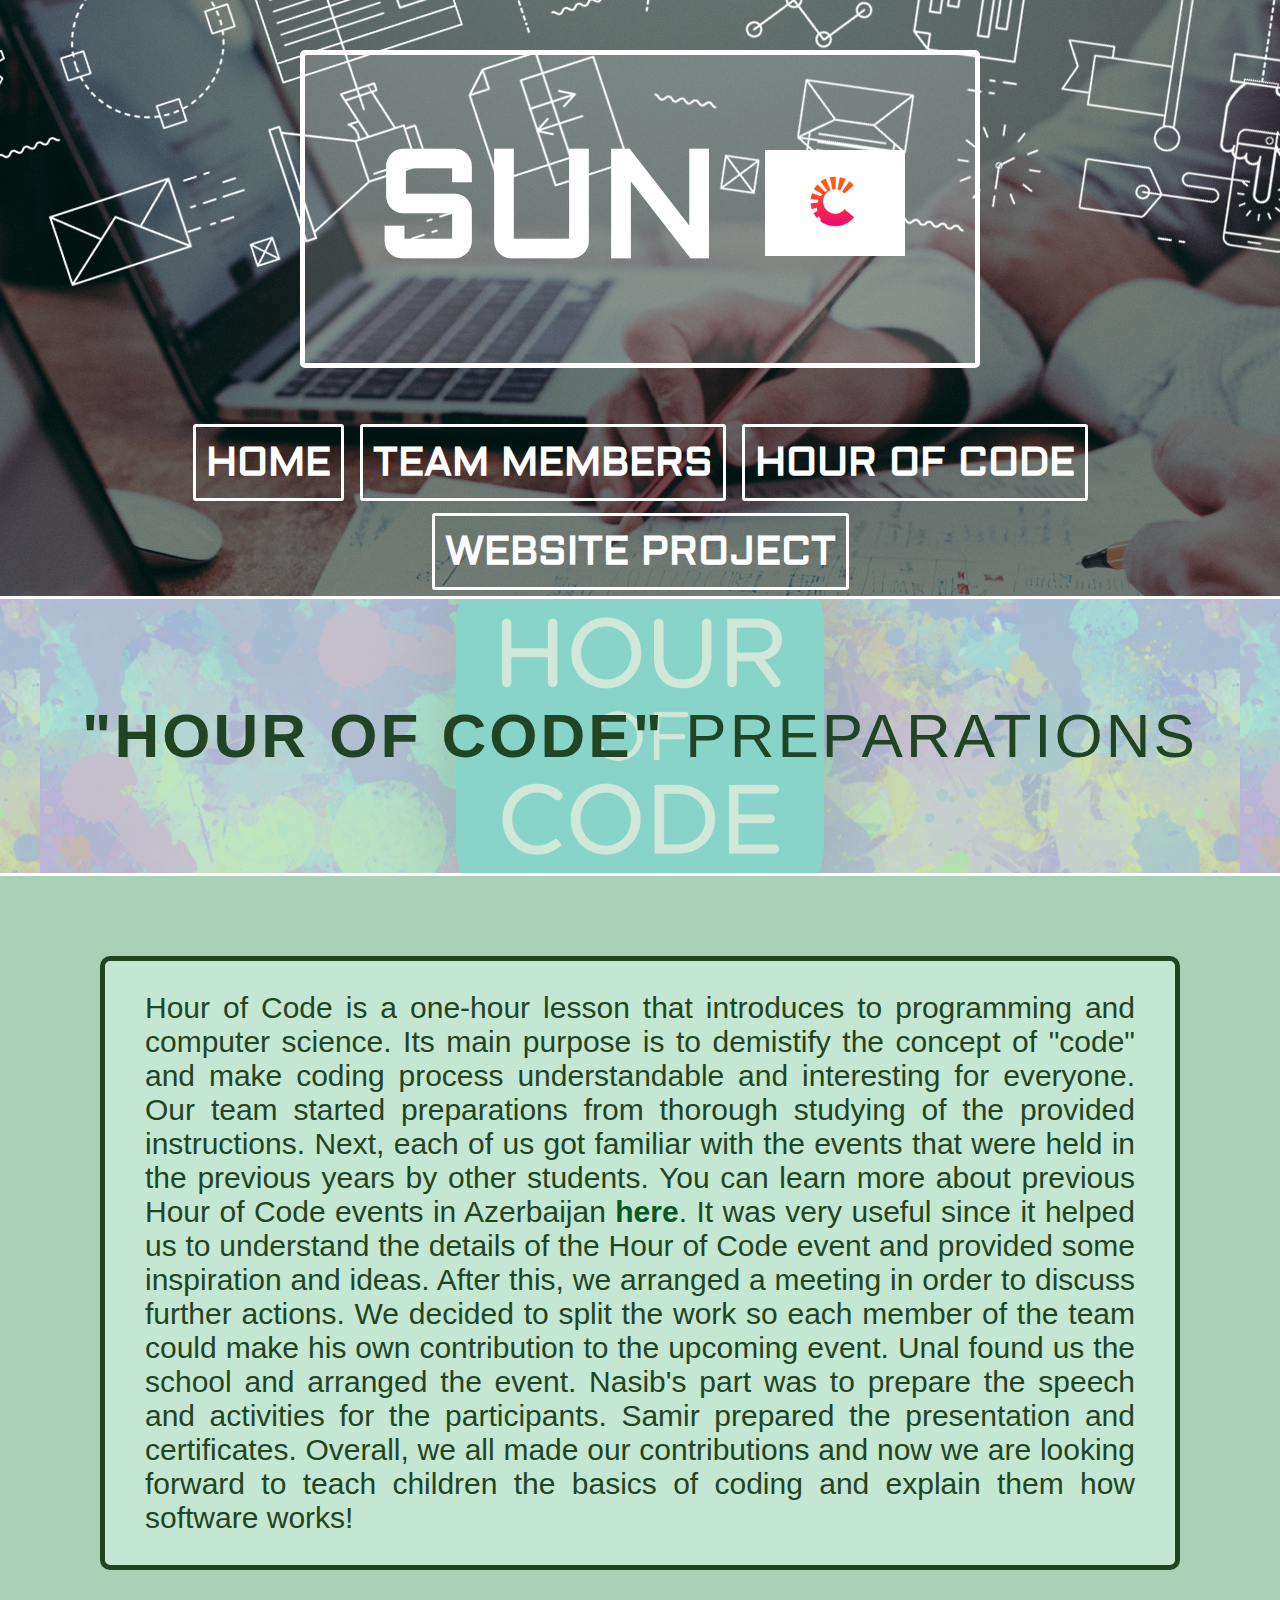
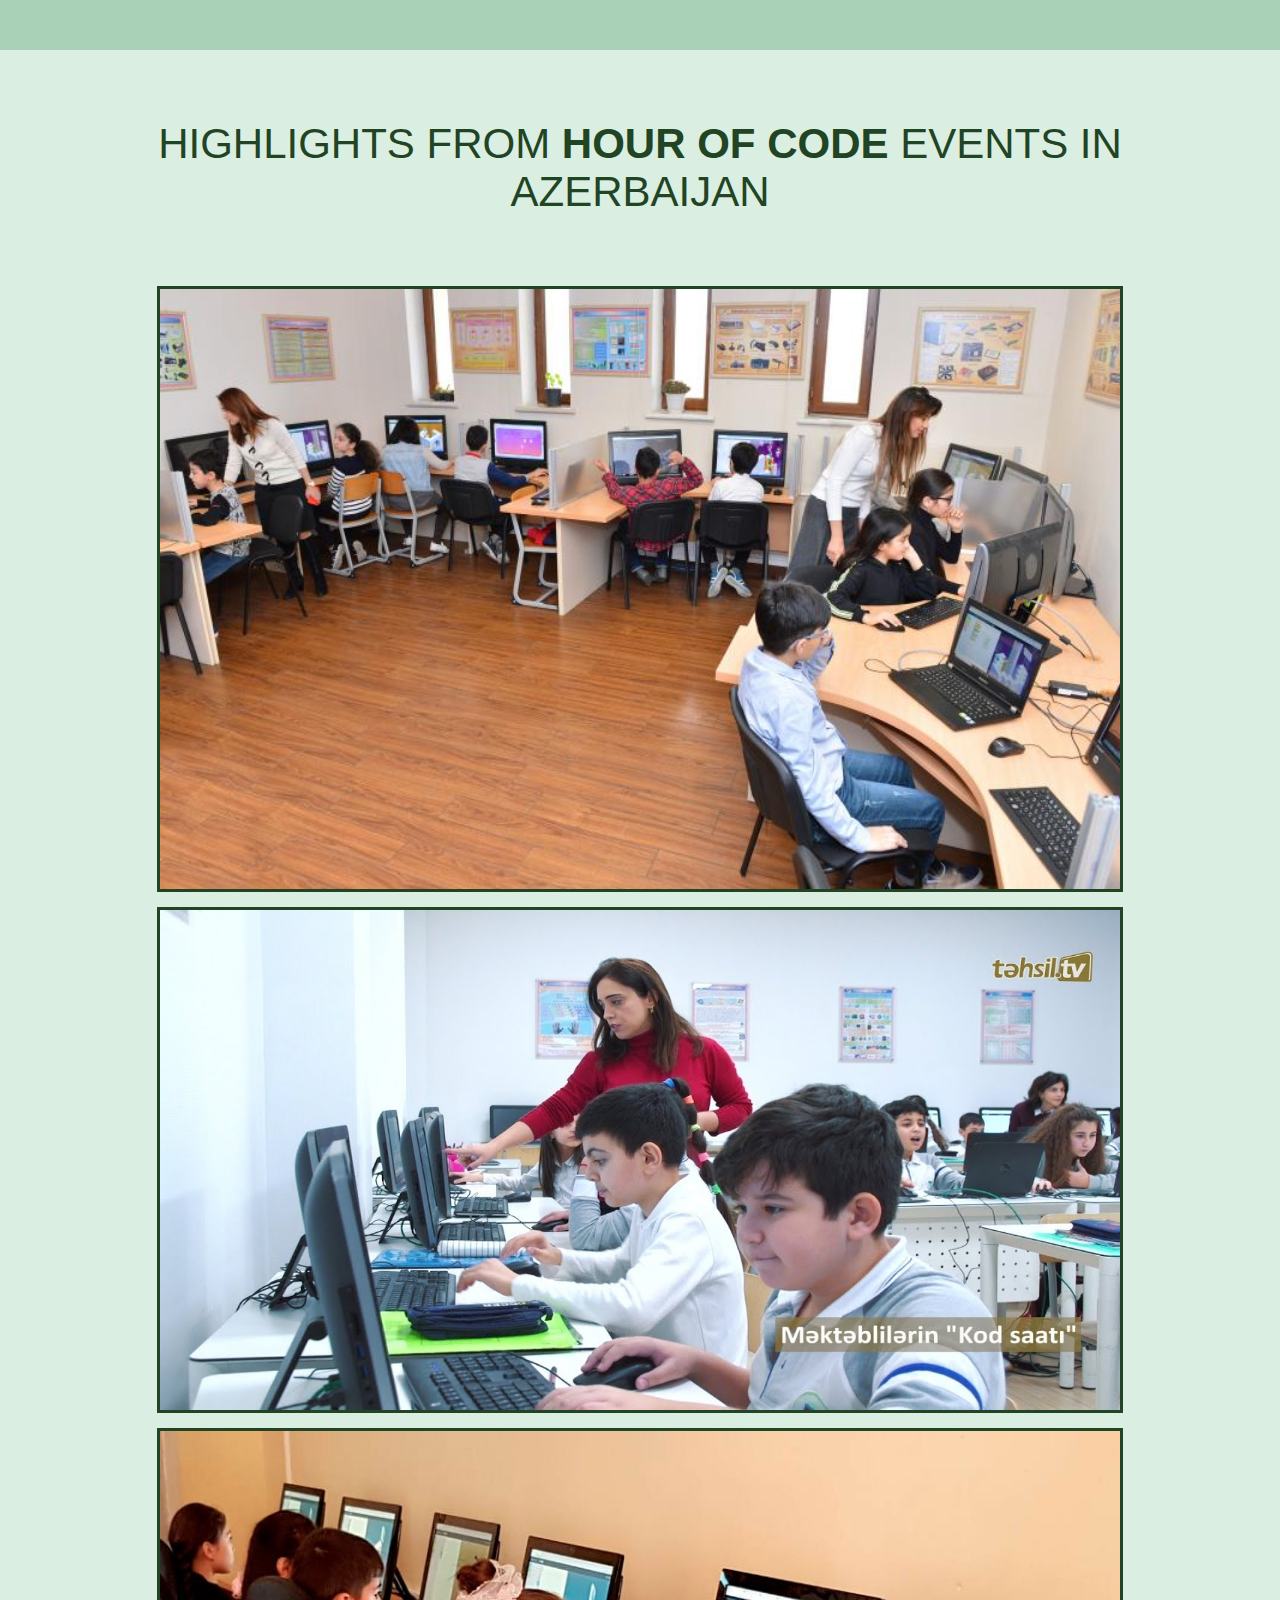
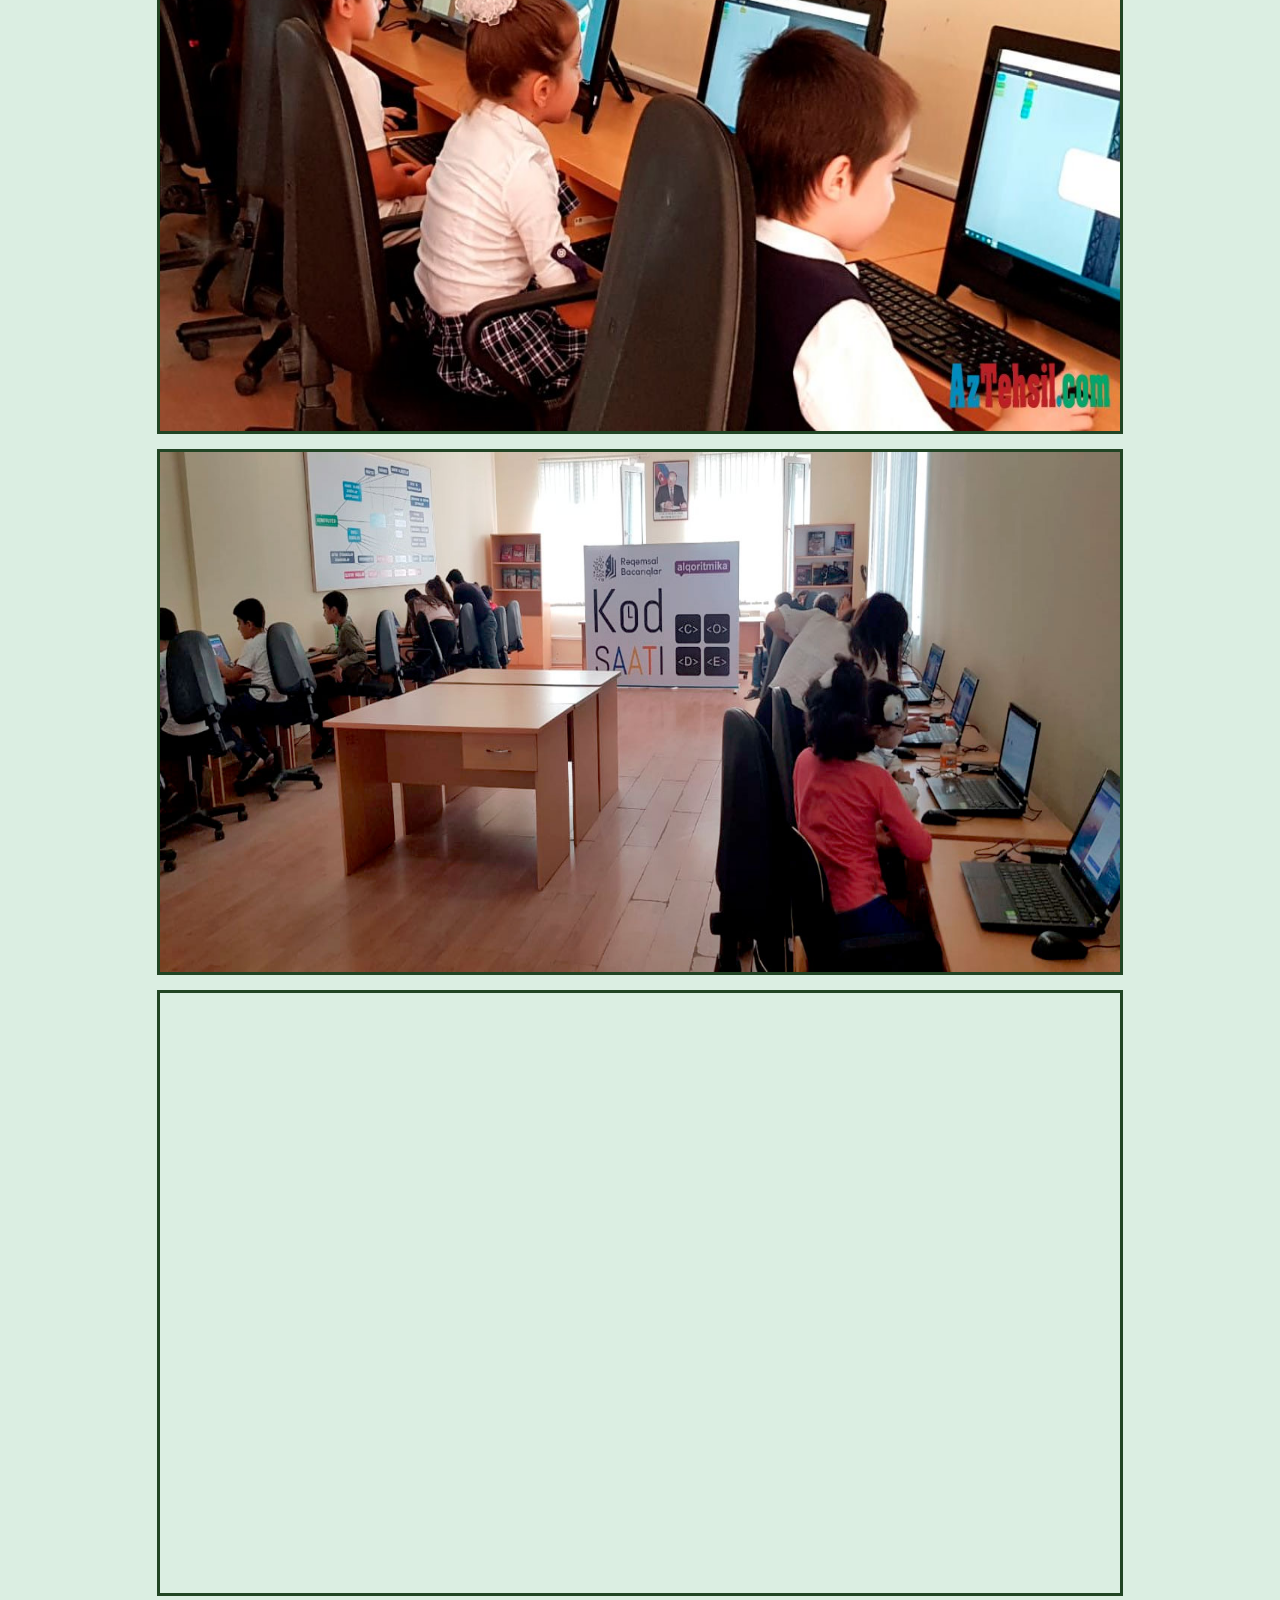
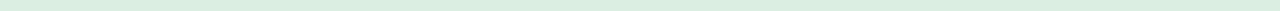
==== hoc.html @ 3f2816a0 "Add files via upload" ====
<!DOCTYPE html>

<html>

<head>
  <title>SUN Team | Hour of Code</title>
  <link rel="stylesheet" href="stylehoc.css">
  <link href='https://fonts.googleapis.com/css?family=Aldrich' rel='stylesheet'>
</head>

<body>
  <header>
    <h1>SUN <img src="./logo.png" height="106" width="140"></h1>
    <nav class="navigation">
      <a href="./index.html">Home</a>
      <a href="./team.html">Team Members</a>
      <a href="./hoc.html">Hour of Code</a>
      <a href="./website.html">Website Project</a>
    </nav>
  </header>
  <main>
    <div class="prep">
      <div class="preptxt">
        <h2><strong>"HOUR OF CODE"</strong> PREPARATIONS</h2>
      </div>
    </div>
    <div class="story">
      <div class="storytext">
        <p>Hour of Code is a one-hour lesson that introduces to programming and 
          computer science. Its main purpose is to demistify the concept of "code" and 
          make coding process understandable and interesting for everyone. Our team 
          started preparations from thorough studying of the provided instructions. Next,
          each of us got familiar with the events that were held in the previous
          years by other students. You can learn more about previous Hour of Code events in Azerbaijan
         <a href="https://www.facebook.com/hashtag/KodSaatı" target="_blank"><strong>here</strong></a>.
          It was very useful since it helped us to understand
          the details of the Hour of Code event and provided some inspiration and ideas. 
          After this, we arranged a meeting in order to discuss further actions. We 
          decided to split the work so each member of the team could make his own 
          contribution to the upcoming event. Unal found us the school and arranged 
          the event. Nasib's part was to prepare the speech and activities for
          the participants. Samir prepared the presentation and certificates. Overall,
          we all made our contributions and now we are looking forward to teach children
          the basics of coding and explain them how software works! 
        </p>
      </div>
    </div>
    <div class="higlights">
      <h3>HIGHLIGHTS FROM <strong>HOUR OF CODE</strong> EVENTS IN AZERBAIJAN</h3>
      <img src="./highlight1.jpg" alt="highlight from hour of code event" height="600" width="300" class="photo">
      <img src="highlight2.jpg" alt="highlight from hour of code event" height="500" width="300" class="photo">
      <img src="highlight3.jpg" alt="highlight from hour of code event" height="600" width="300" class="photo">
      <img src="highlight4.jpg" alt="highlight from hour of code event" height="520" width="300" class="photo">
      <iframe src="https://www.youtube.com/embed/TO4Zncp5-ys" allowfullscreen height="600" width="300" class="photo"></iframe>
    </div>
  </main>

</body>

</html>
---- stylehoc.css ----
body {
    padding: 0;
    margin: 0; 
    background-color: rgb(219, 238, 226);
}

header {
    padding: 50px;
    text-align: center;
    background-position: center;
    background-image: url(./header.png);
    position: relative;
    border-bottom: 3px solid white;
}

header h1 {
    font-family: 'Aldrich';
    color: white;
    background-color: rgba(255, 255, 255, 0.164);
    font-size: 150px;
    border: 5px solid white;
    border-radius: 5px;
    width: 550px;
    margin: 0 auto;
    padding: 60px;

} 

a {
    text-decoration: none;
    color: rgb(8, 87, 38)
}

h2 {
    text-align: center;
    font-family: 'Oswald', sans-serif;
    font-size: 62px;
    font-weight: 500;
    text-transform: uppercase;
}

h3 {
    font-family: 'Oswald', sans-serif;
    font-size: 42px;
    text-align: center;
    font-weight: 400;
    margin: 70px 100px;
    color: rgb(33, 68, 36);
}

p {
    font-family: 'Varela Round', sans-serif;
    font-size: 30px;
    color: rgb(33, 68, 36);
    text-align: justify;
}

nav {
    top: 50px; 
    position: relative;
}

nav a {
    font-family: 'Aldrich';
    border: 3px solid white;
    border-radius: 3px; 
    font-size: 40px;
    font-weight: 900;
    color: white;
    padding: 10px;
    margin: 6px;
    display: inline-block;
    text-transform: uppercase;
}

nav a:hover {
    background-color: rgba(141, 155, 139, 0.440);
}

.preptxt {
    background-color: rgba(190, 223, 202, 0.719);
    padding-top: 50px;
    padding-bottom: 50px;
    position: relative;
    color: rgb(33, 68, 36);
    letter-spacing: 3px;
}

.prep {
    background-image: url(./HOCp.png);
    background-position: center;
    border-bottom: 3px solid white;
}

.story {
    background-color: rgba(154, 201, 171, 0.781);
    padding: 30px;
}

.storytext {
    border: 5px solid rgb(33, 68, 36);
    border-radius: 10px;
    margin: 50px 70px;
    padding-left: 40px;
    padding-right: 40px;
    background-color: rgb(195, 231, 211);
}

.storytext a:hover {
    color: rgb(63, 173, 72);
}

.photo {
    display: block;
    margin-left: auto;
    margin-right: auto;
    width: 75%;
    margin-bottom: 15px;
    border: 3px solid rgb(33, 68, 36);
}
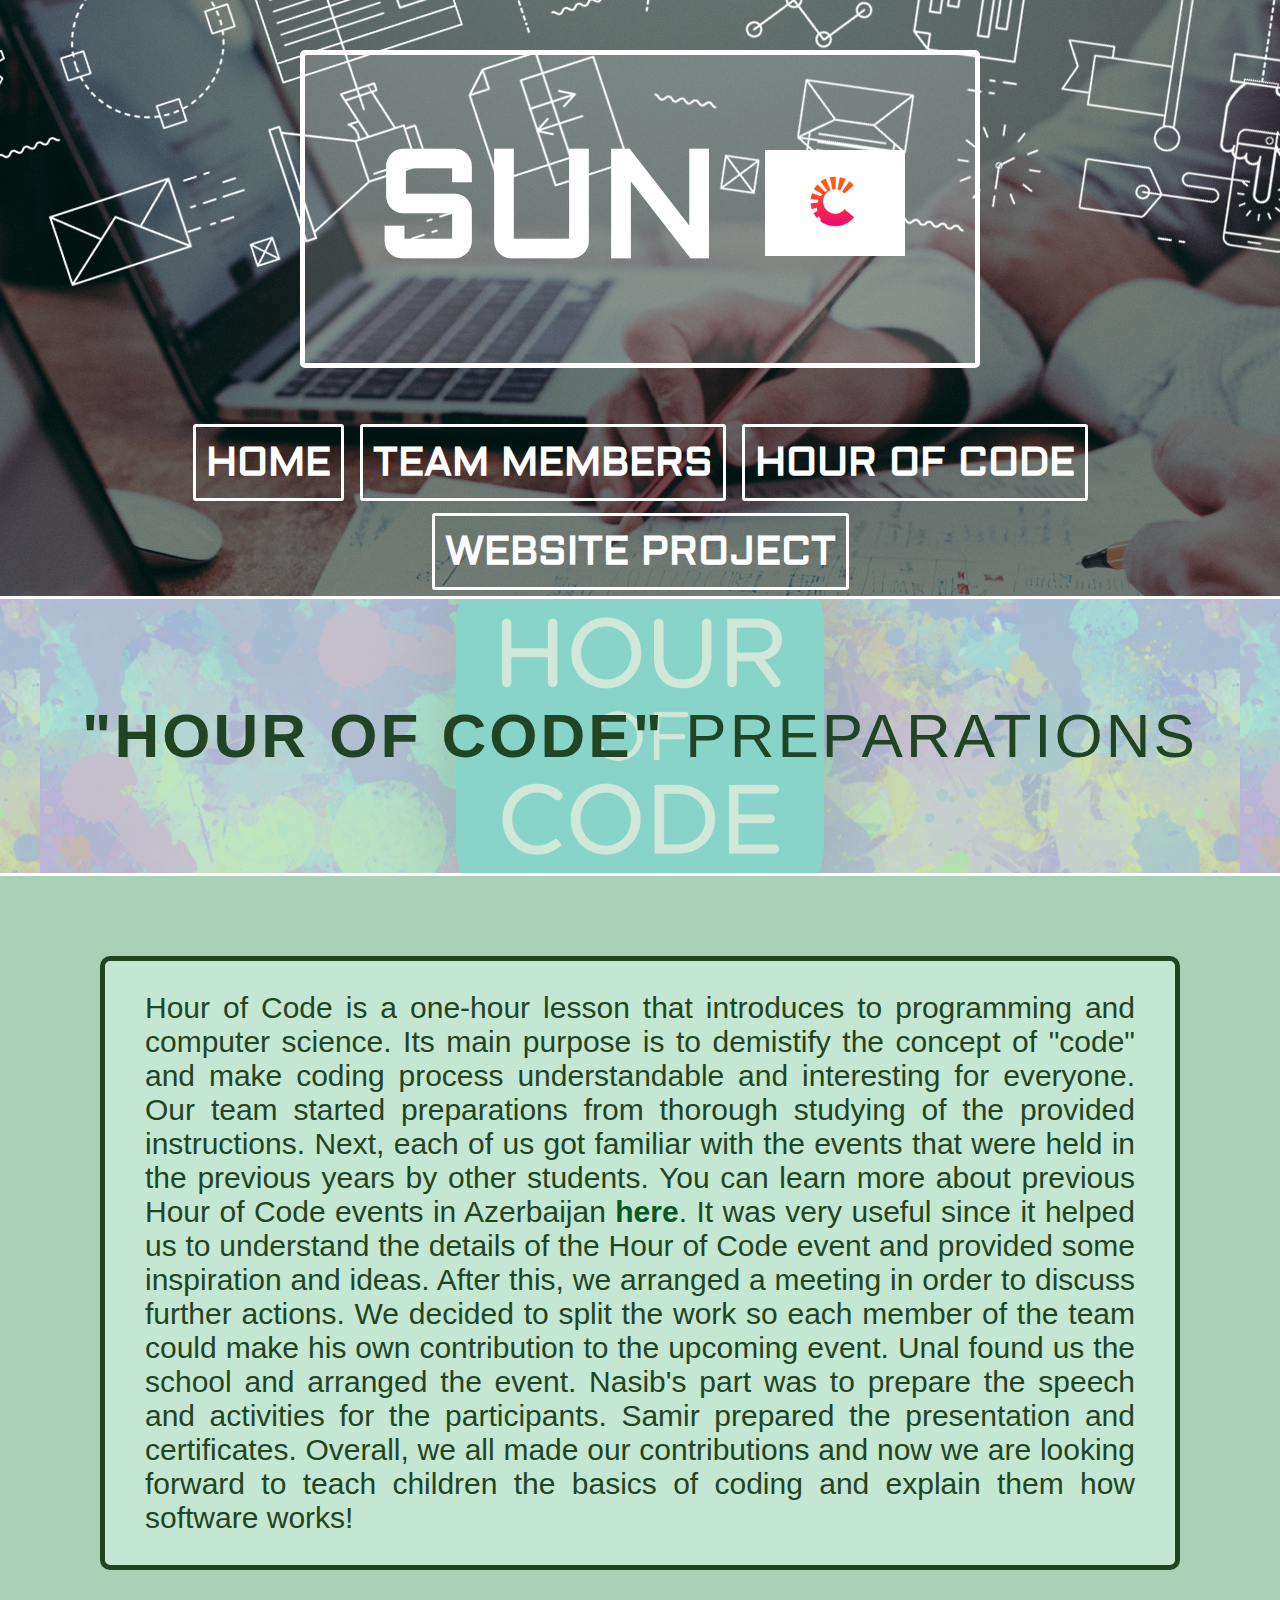
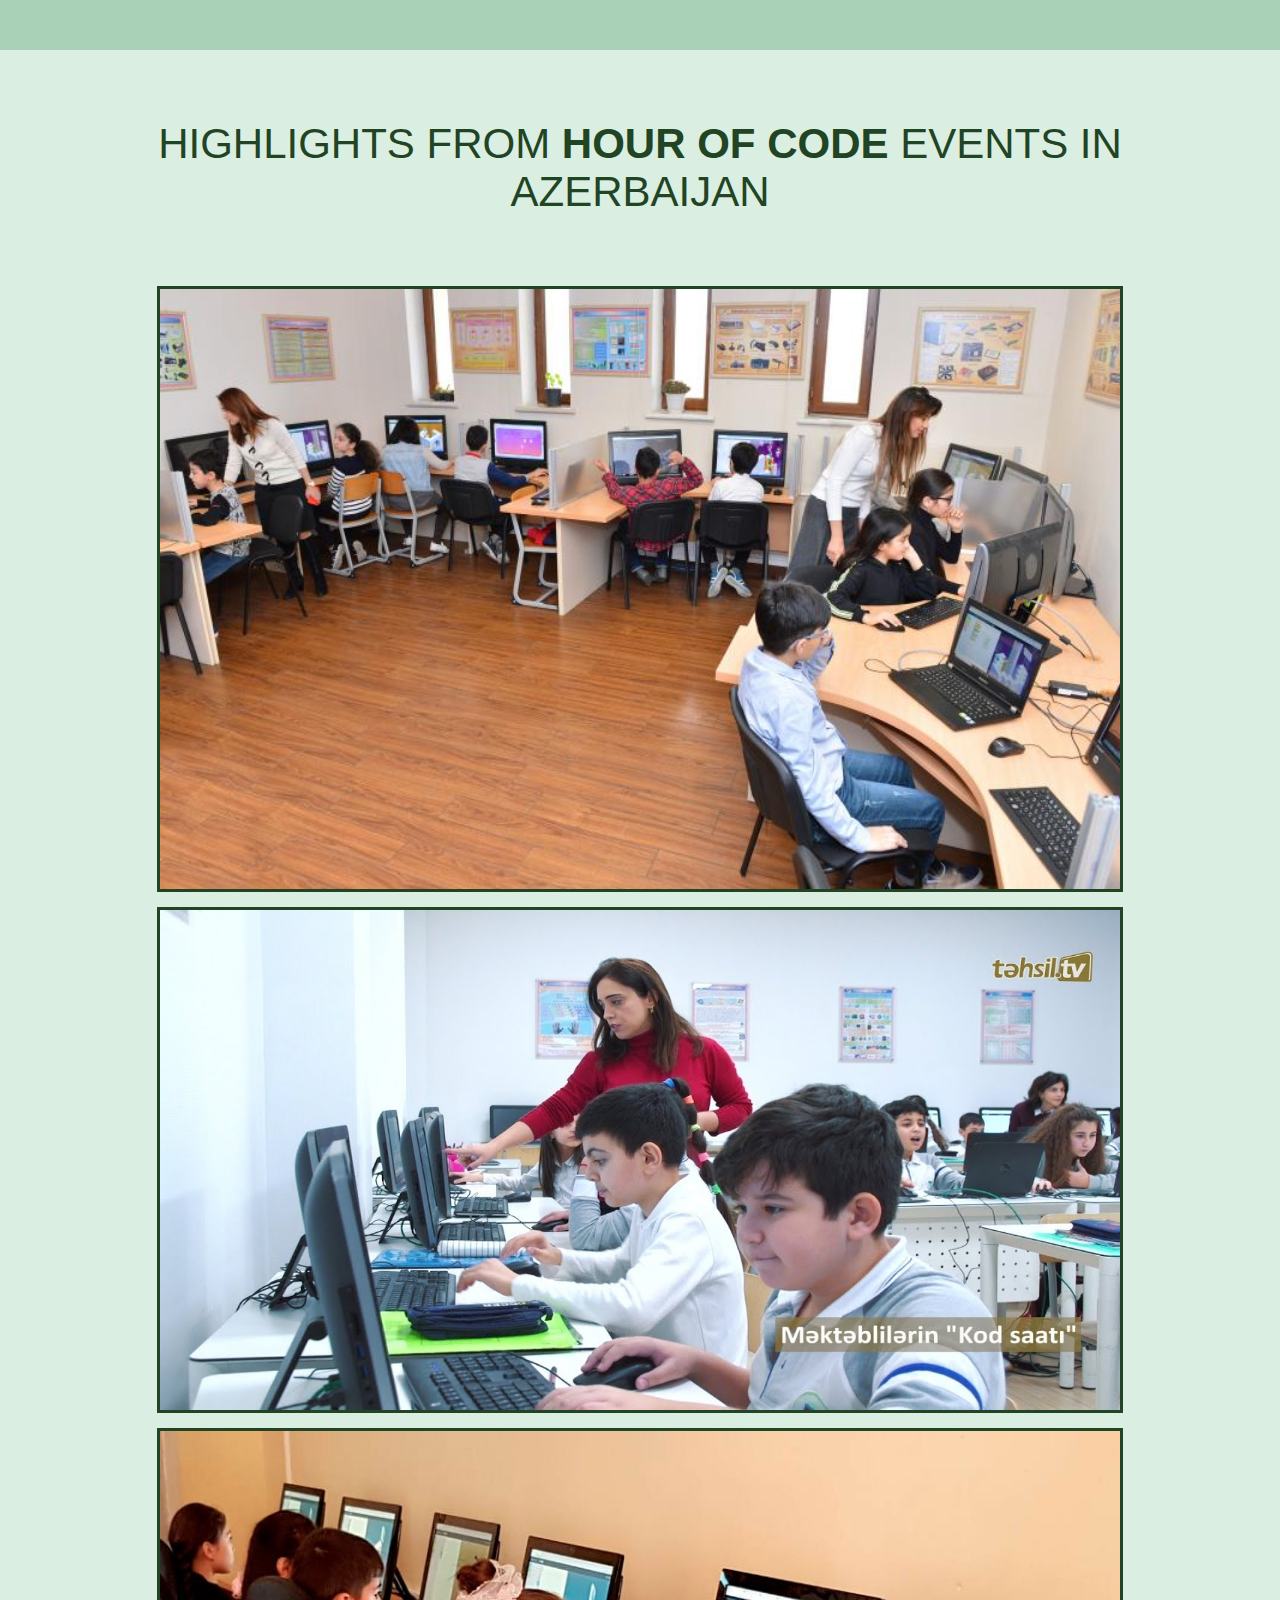
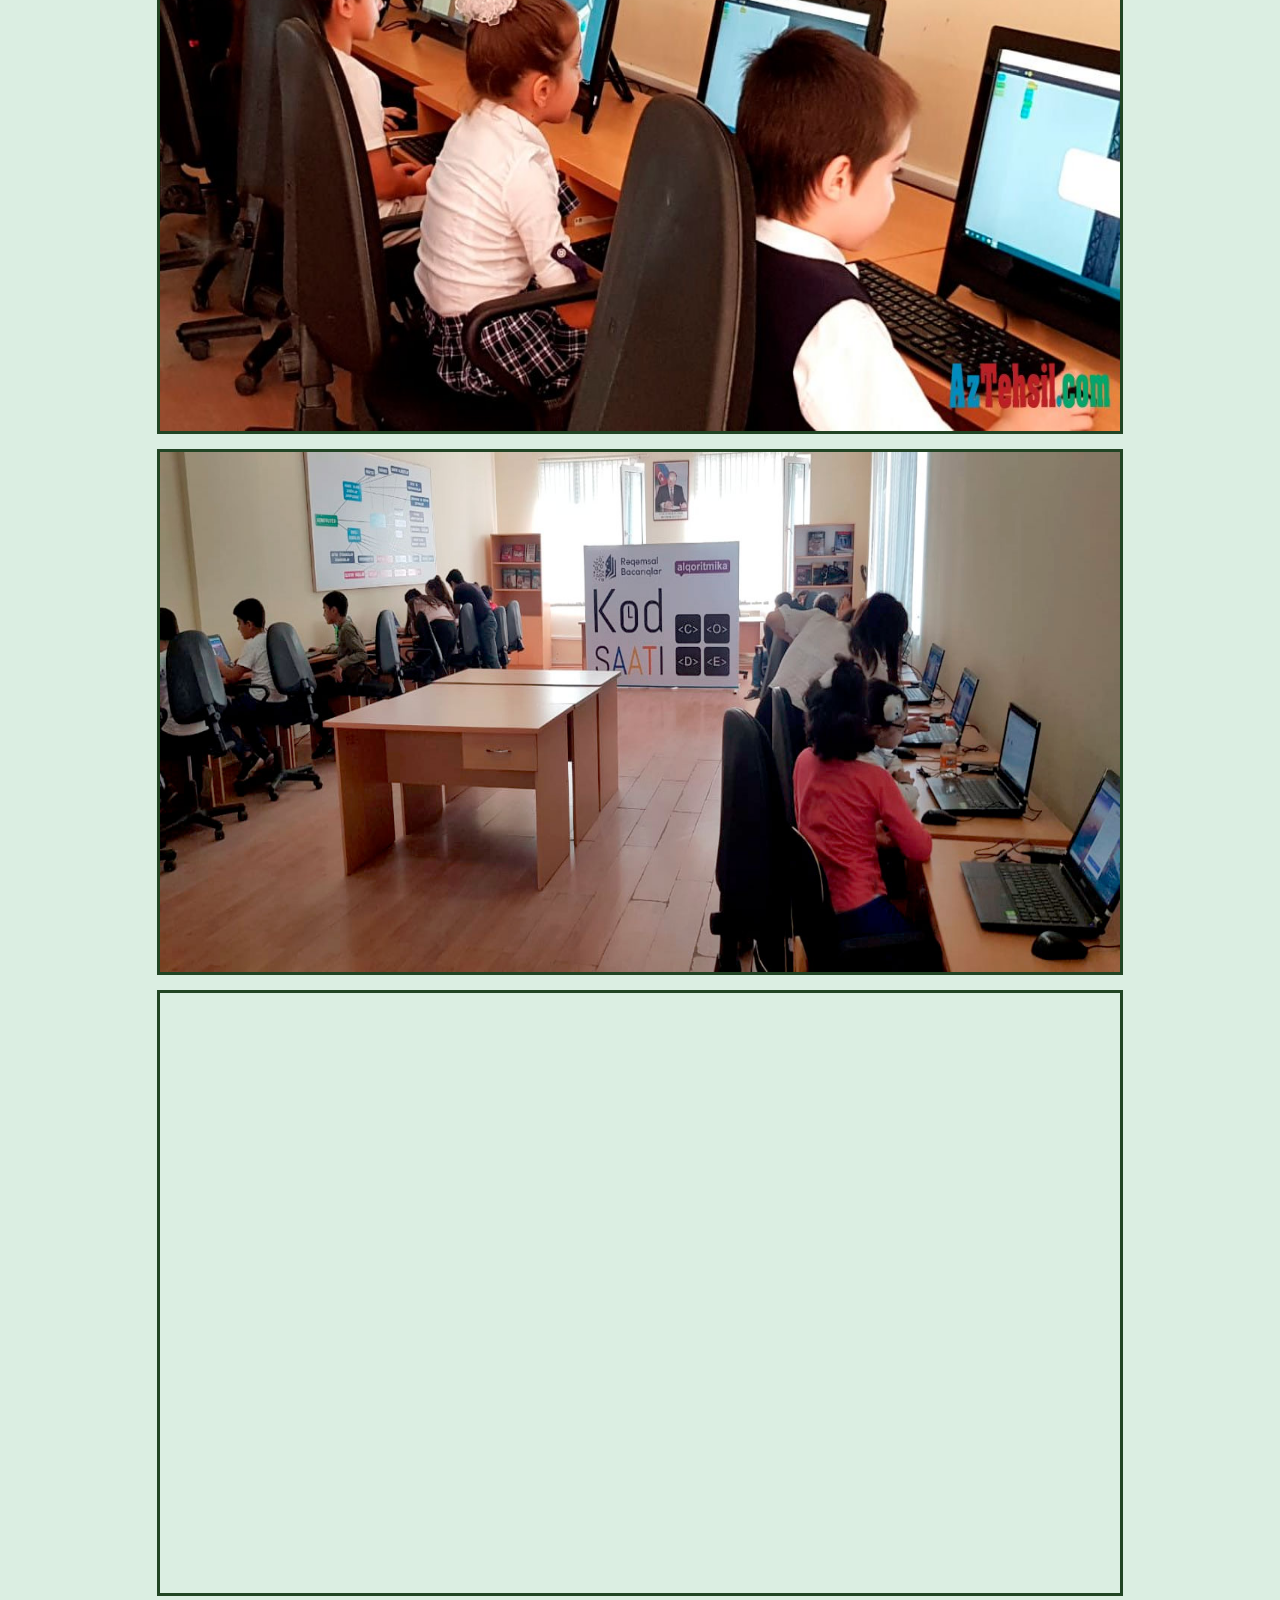
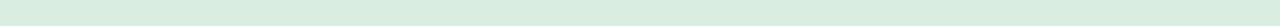
==== commit eaf984ab: "Add files via upload" ====
--- a/hoc.html
+++ b/hoc.html
@@ -6,6 +6,7 @@
   <title>SUN Team | Hour of Code</title>
   <link rel="stylesheet" href="stylehoc.css">
   <link href='https://fonts.googleapis.com/css?family=Aldrich' rel='stylesheet'>
+  <link rel="icon" href="./logo.png">
 </head>
 
 <body>
@@ -52,6 +53,8 @@
       <img src="highlight3.jpg" alt="highlight from hour of code event" height="600" width="300" class="photo">
       <img src="highlight4.jpg" alt="highlight from hour of code event" height="520" width="300" class="photo">
       <iframe src="https://www.youtube.com/embed/TO4Zncp5-ys" allowfullscreen height="600" width="300" class="photo"></iframe>
+      <p id="date"></p>
+      <script src="./date.js"></script>
     </div>
   </main>
 
